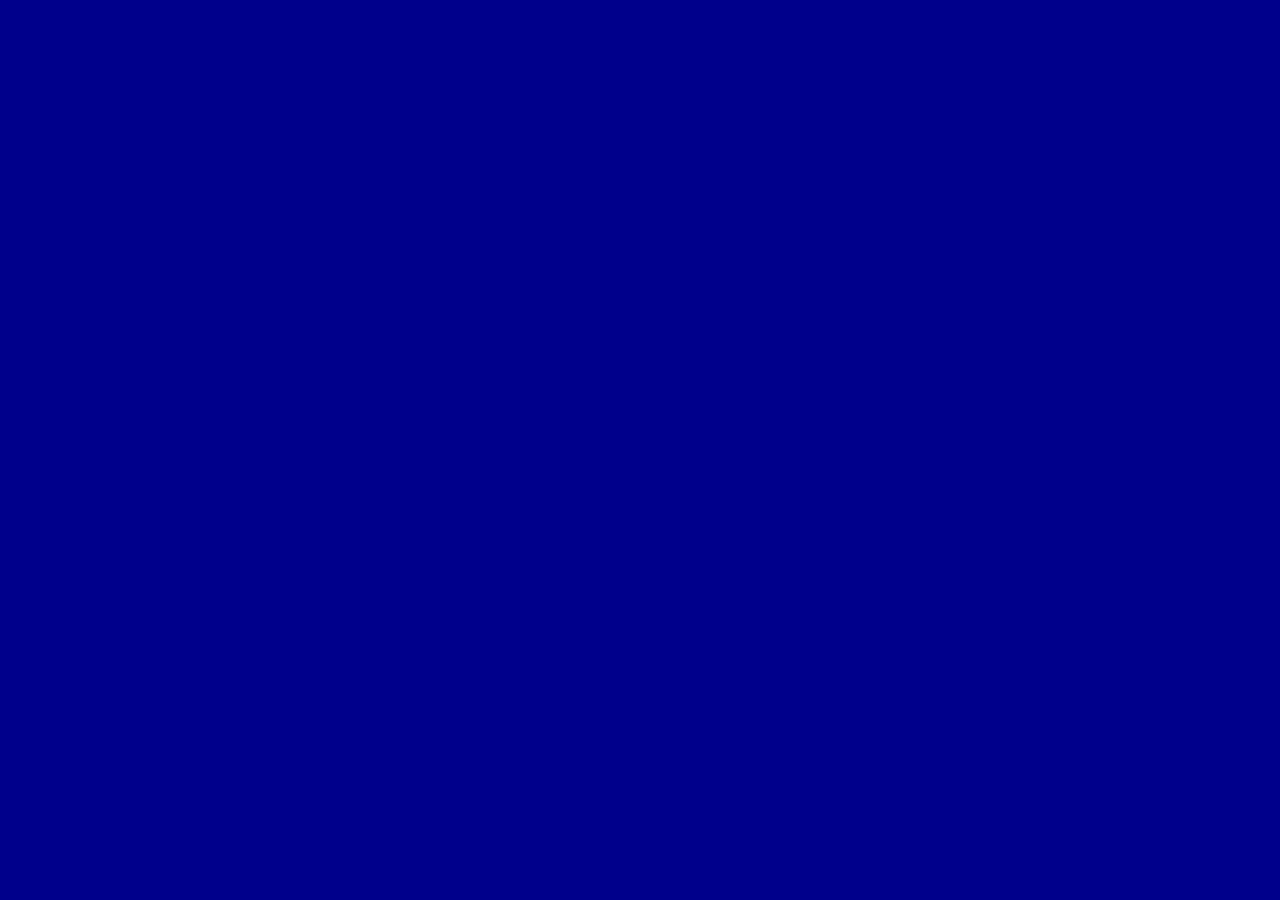
==== InfiniteSky/index.html @ bdec57b6 "Adding project "Infinite Sky"" ====
<!DOCTYPE html>
<html lang="en">
<head>
    <meta charset="UTF-8">
    <meta name="viewport" content="width=device-width, initial-scale=1.0">
    <title>Infinite Sky</title>
    <script src="./lib/phaser.js"></script>
    <script src="./src/prefabs/Button.js"></script>
    <script src="./src/prefabs/Toggle.js"></script>
    <script src="./src/scenes/Load.js"></script>
    <script src="./src/scenes/Menu.js"></script>
    <script src="./src/scenes/HowTo.js"></script>
    <script src="./src/scenes/Credits.js"></script>
    <script src="./src/scenes/Options.js"></script>
    <script src="./src/scenes/Play.js"></script>
    <script src="./src/main.js"></script>
    <style>
        body {
            background-color: darkblue;
        }
    </style>
</head>
<body>
    <div id="phaser-game"></div>
    <span id="info"></span>
</body>
</html>
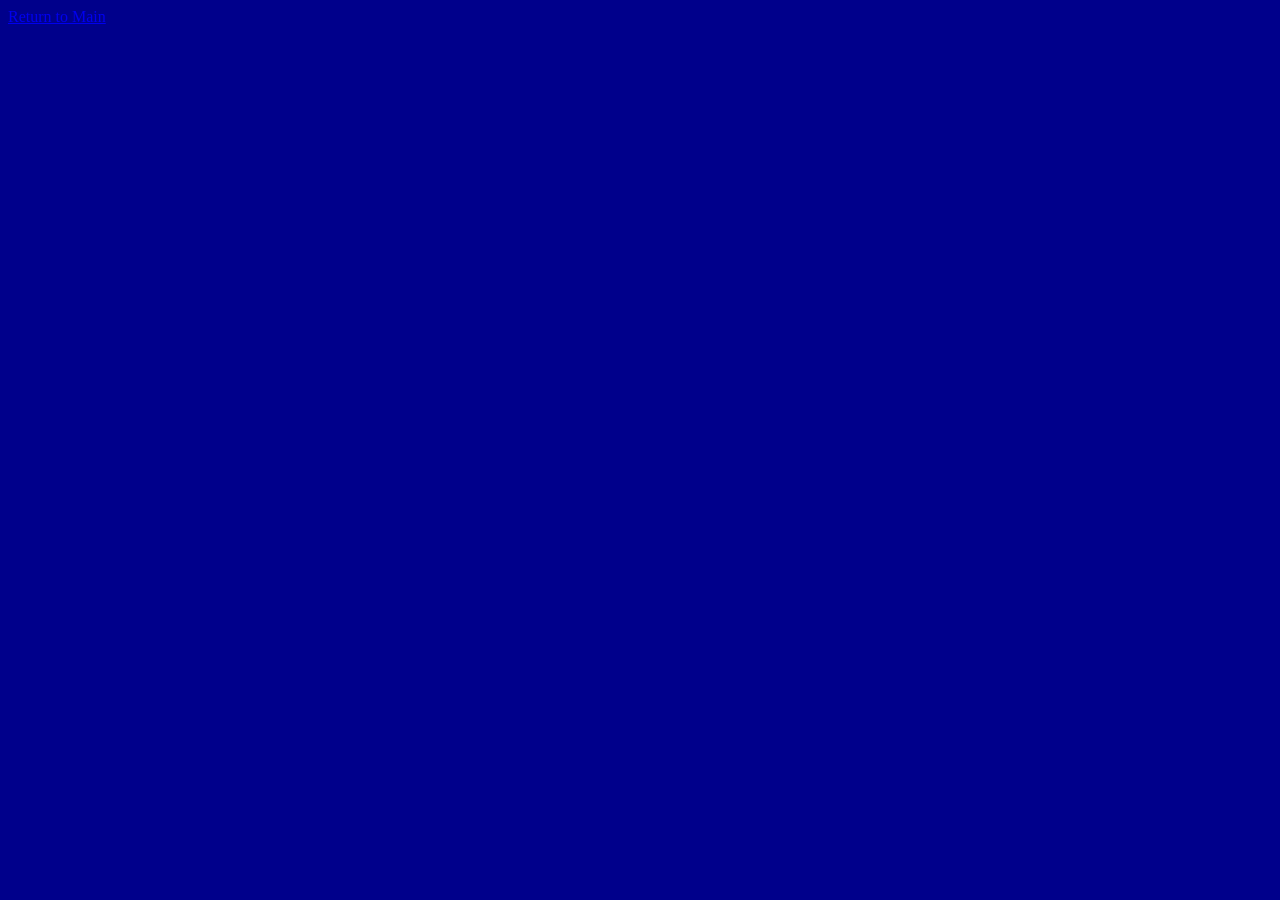
==== commit 1738df73: "Created a return link to main page" ====
--- a/InfiniteSky/index.html
+++ b/InfiniteSky/index.html
@@ -1,5 +1,6 @@
 <!DOCTYPE html>
 <html lang="en">
+<a href="../index.html">Return to Main</a>
 <head>
     <meta charset="UTF-8">
     <meta name="viewport" content="width=device-width, initial-scale=1.0">
